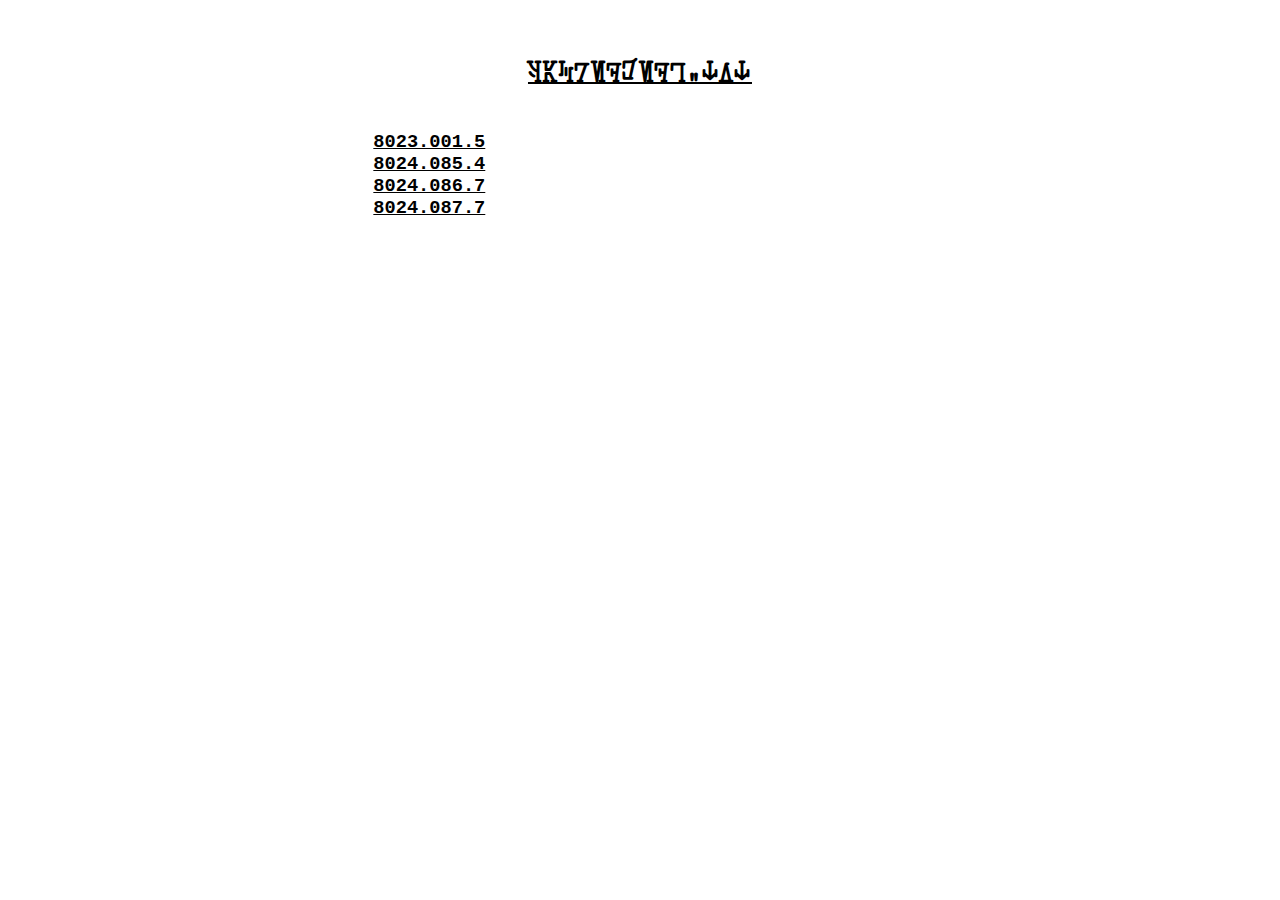
==== index.html @ 77adb365 "Frey-Li Loh" ====
<!DOCTYPE html>
<html lang="en">
<head>
    <meta charset="UTF-8">
    <meta http-equiv="X-UA-Compatible" content="IE=edge">
    <meta name="viewport" content="width=device-width, initial-scale=1.0">
    <title>sacredjedi.txt</title>
    <link rel="stylesheet" href="style.css">
</head>
<body>
    <h1><a href="#">SacredJedi.txt</a></h1>
    <ul>
        <li>
            <a href="8023.001.5.html">8023.001.5</a>
        </li>
        <li>
            <a href="8024.085.4.html">8024.085.4</a>
        </li>
        <li>
            <a href="8024.086.7.html">8024.086.7</a>
        </li>
        <li>
            <a href="8024.087.7.html">8024.087.7</a>
        </li>
    </ul>
    <script> 
        let paragraphs = document.getElementsByTagName('p');
        for (let p = 0; p < paragraphs.length; p++) {
                let text = paragraphs[p].innerHTML;
                paragraphs[p].innerHTML = `${text}<span aria-hidden="true">${text}</span>`;
                paragraphs[p].className = `protobesh`;
                paragraphs[p].classList.add('protobesh');
        }
    </script> 
</body>
</html>
---- style.css ----
:root {
    --dark: #000;
    --light: #ffc71f;
    --lightouter: #ffc000;
    --null: #00000000;
    --page: #fff;
}
@font-face {
    font-family: 'Protobesh';
    src: url(ProtobeshAF.otf);
}
@font-face {
    font-family: 'Kitisakkullian';
    src: url(KitisakkullianAF_v1.2.otf);
}
@font-face {
    font-family: 'AurebeshTypewriter';
    src: url(AurebeshTypewriter-Regular.otf);
}
@font-face {
    font-family: 'McQ Mirror';
    font-variant-alternates: styleset(4);
    src: url(McQuarrieAF.otf);
}
@font-feature-values "McQ Mirror" {
    @styleset {
        automirror: 2;
    }
}

body {
    background-color: var(--page);
    color: var(--dark);
    /* text-shadow: 0 0 5px var(--lightouter), 0 0 1px var(--light); */
    margin: 3em auto;
}

h1, h2, h3, h4 {
    font-family: 'AurebeshTypewriter';
    text-align: center;
    margin: 0 auto;
    padding: 10px;
    width: 400pt;
    /* background: var(--page); */
    position: relative;
}
a {
    color: black;
    text-decoration: underline;
    text-decoration-skip: none;
}
a:active {
    color: black;
    text-decoration: none;
    font-weight: bolder;
    text-decoration-skip: none;
}
a:visited {
    color: black;
    text-decoration: dashed;
    text-decoration-skip: none;
}

h1 {
    font-size: 18pt;
    /* filter: blur(.5px) contrast(75); */
    text-transform: uppercase;
    /* text-decoration: underline; */
}
h2 {
    font-size: 14pt;
    /* text-transform: uppercase; */
    /* filter: blur(.2px) contrast(50); */
}
h3, h4 {
    font-size: 12pt;
    font-family: 'Courier New', Courier, monospace;
    /* filter: blur(.05px) contrast(5); */
}
h3::before {
    font-family: 'AurebeshTypewriter';
    content: 'on or about ';
}
h4 {
    font-size: 8pt;
}

p, ul {
    margin: 24pt auto;
    padding: 2pt;
    width: 400pt;
    font-size: 14pt;
    /* background: var(--page); */
    /* filter: blur(.5px) contrast(30); */
    /* text-align: justify; */
    position: relative;
    /* display: inline-block; */
    z-index: 0;
}

ul {
    font-family: 'Courier New', Courier, monospace;
    font-weight: bold;
    list-style-type: none;
    /* padding: 0; */
    /* margin: 0; */
}

.protobesh {
    /* filter: blur(.3px) contrast(20); */
    font-family: 'Protobesh';
    letter-spacing: -1pt;
}
.kitisakkullian {
    /* filter: blur(.1px) contrast(10); */
    /* font-size: 14pt; */
    font-family: 'Kitisakkullian';
    /* letter-spacing: -1pt; */
}
.mcq {
    /* filter: blur(.1px) contrast(10); */
    font-size: 18.5pt;
    /* text-align: center; */
    font-family: 'McQ Mirror';
    line-height: 1em;
    font-variant-alternates: styleset(automirror);
    /* color: #880000; */
    /* background-color: white; */
    /* filter: blur(.05px) contrast(5); */

    /* letter-spacing: -1pt; */
}

p span {
    visibility: hidden;
    background-color: white;
    color: black;
    padding: 5pt;
    margin: 5pt;
    border-radius: 6px;    
    border: 2pt solid currentColor;
    position: absolute;
    z-index: 0;
    bottom: 0pt;
    left: 10pt;
    width: fit-content;
    max-width: 300pt;
    font-family: 'Courier New', Courier, monospace;
    font-weight: bold;
    font-size: 14pt;
    /* opacity: 0; */
    transform-origin: center center center;
    transform: skewX(-1deg);
    /* filter: brightness(100); */
    user-select: none;
}

p:hover {
    z-index: 100;
}

p:hover span {
    visibility: visible;
    /* opacity: 100; */
}
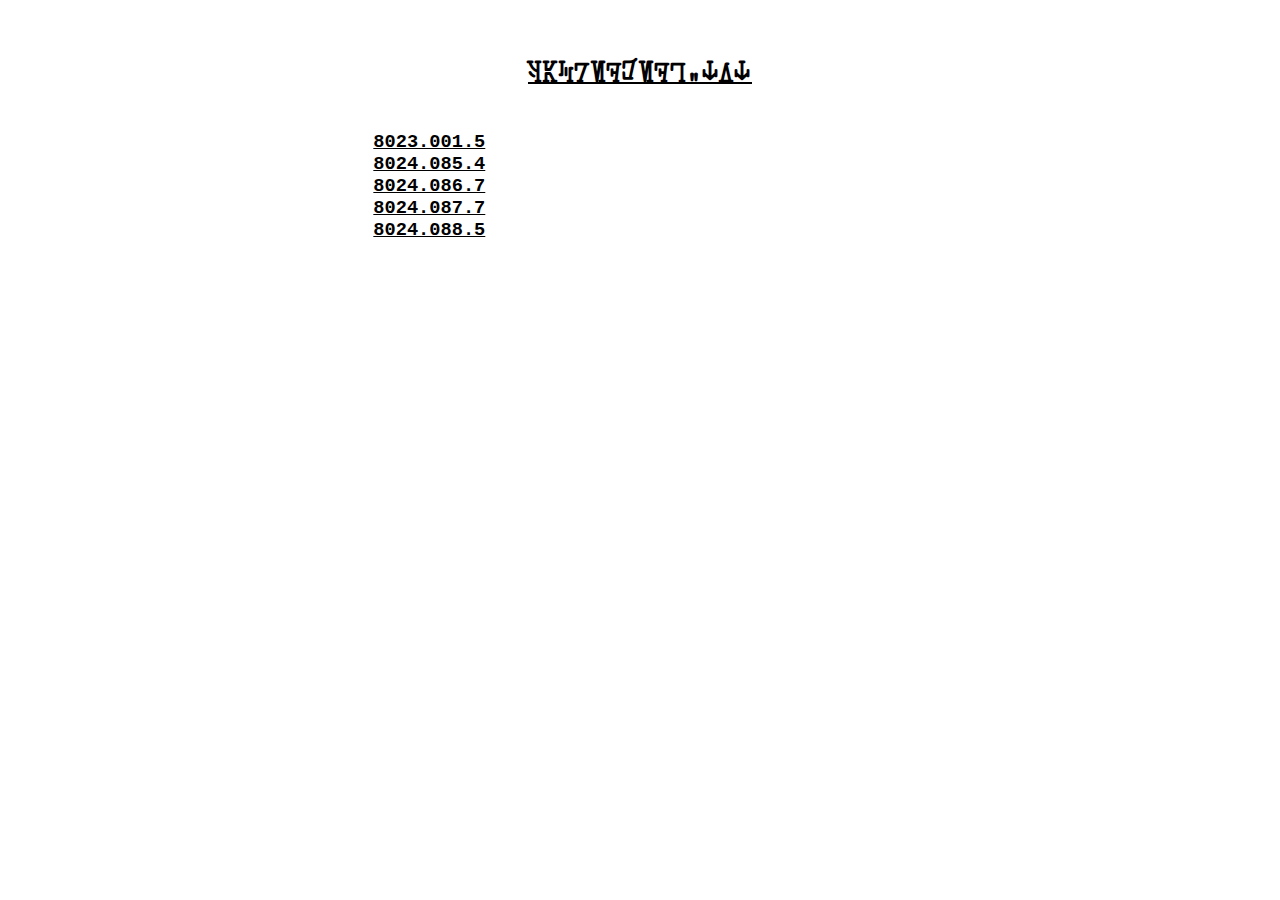
==== commit 6a9aa5b3: "attachment" ====
--- a/index.html
+++ b/index.html
@@ -22,6 +22,9 @@
         <li>
             <a href="8024.087.7.html">8024.087.7</a>
         </li>
+        <li>
+            <a href="8024.088.5.html">8024.088.5</a>
+        </li>
     </ul>
     <script> 
         let paragraphs = document.getElementsByTagName('p');
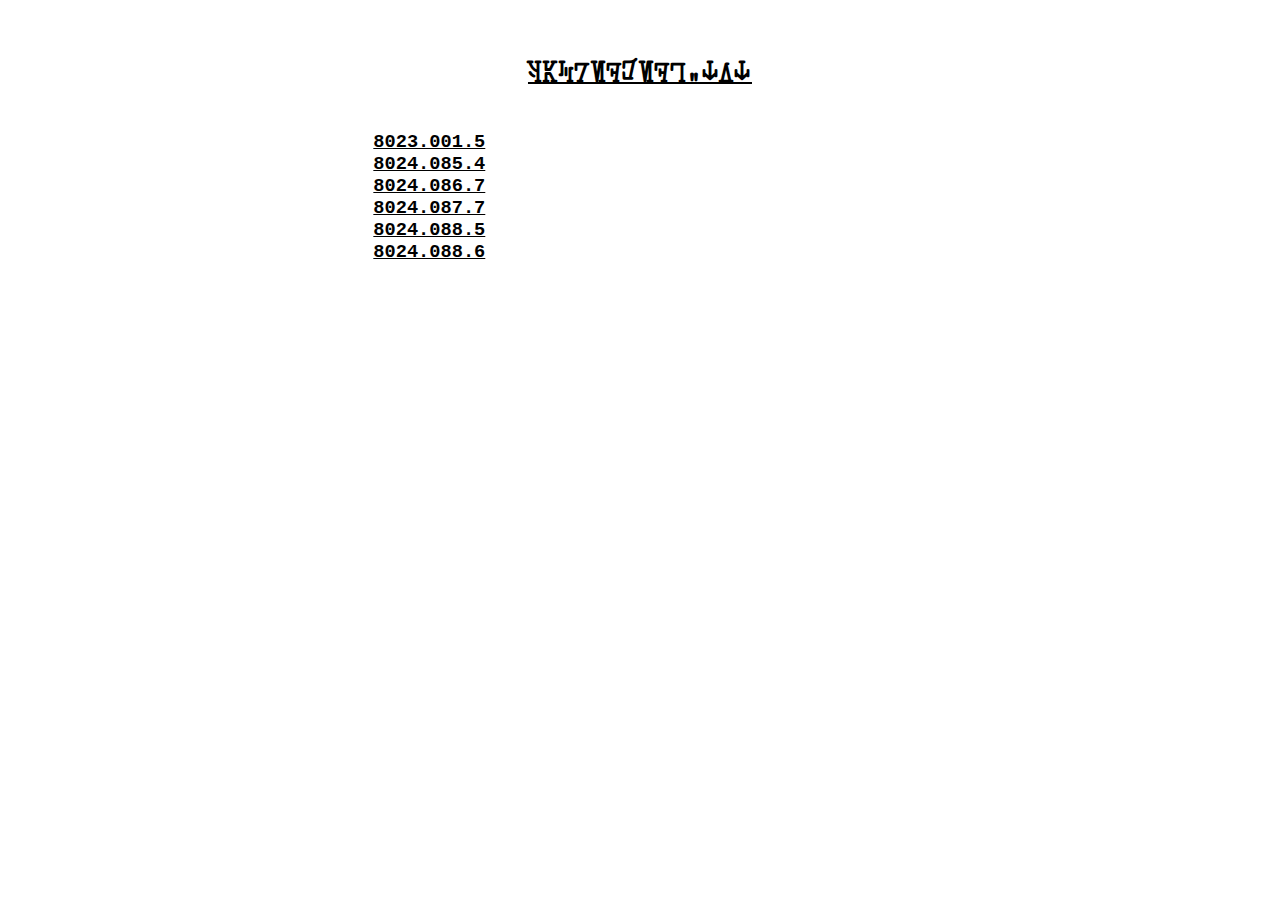
==== commit f6ebe949: "formatting" ====
--- a/index.html
+++ b/index.html
@@ -25,6 +25,9 @@
         <li>
             <a href="8024.088.5.html">8024.088.5</a>
         </li>
+        <li>
+            <a href="8024.088.6.html">8024.088.6</a>
+        </li>
     </ul>
     <script> 
         let paragraphs = document.getElementsByTagName('p');
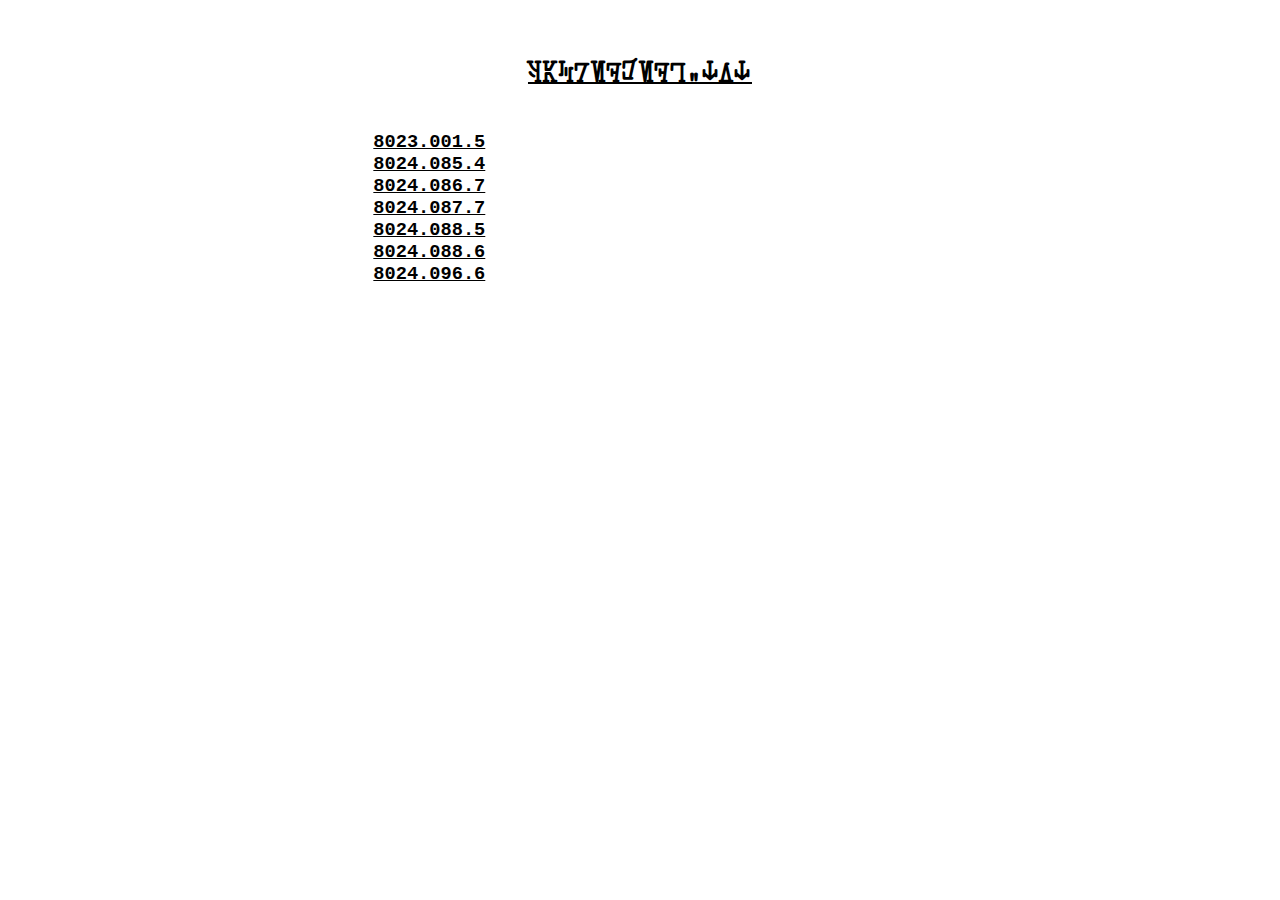
==== commit d7aa3df8: "poem" ====
--- a/index.html
+++ b/index.html
@@ -28,6 +28,9 @@
         <li>
             <a href="8024.088.6.html">8024.088.6</a>
         </li>
+        <li>
+            <a href="8024.096.6.html">8024.096.6</a>
+        </li>
     </ul>
     <script> 
         let paragraphs = document.getElementsByTagName('p');
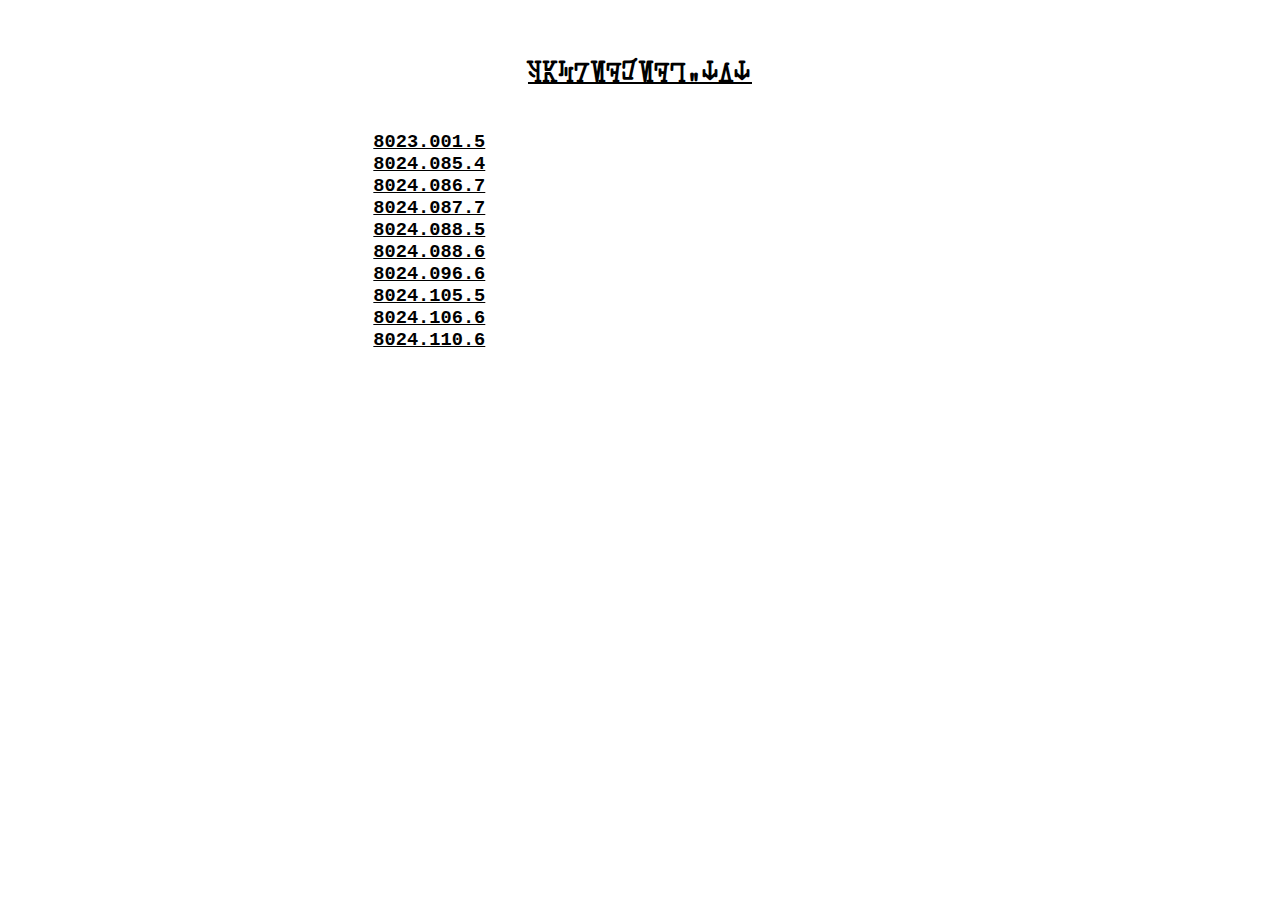
==== commit dca91ad8: "sith redaction" ====
--- a/index.html
+++ b/index.html
@@ -31,6 +31,15 @@
         <li>
             <a href="8024.096.6.html">8024.096.6</a>
         </li>
+        <li>
+            <a href="8024.105.5.html">8024.105.5</a>
+        </li>
+        <li>
+            <a href="8024.106.7.html">8024.106.6</a>
+        </li>
+        <li>
+            <a href="8024.110.6.html">8024.110.6</a>
+        </li>
     </ul>
     <script> 
         let paragraphs = document.getElementsByTagName('p');
--- a/style.css
+++ b/style.css
@@ -1,6 +1,7 @@
 :root {
     --dark: #000;
     --light: #ffc71f;
+    --red: #bf3030;
     --lightouter: #ffc000;
     --null: #00000000;
     --page: #fff;
@@ -16,6 +17,10 @@
 @font-face {
     font-family: 'AurebeshTypewriter';
     src: url(AurebeshTypewriter-Regular.otf);
+}
+@font-face {
+    font-family: 'Kittat';
+    src: url(SithAF.otf);
 }
 @font-face {
     font-family: 'McQ Mirror';
@@ -106,6 +111,11 @@
     /* margin: 0; */
 }
 
+.aurebesh {
+    /* filter: blur(.3px) contrast(20); */
+    font-family: 'AurebeshTypewriter';
+    /* letter-spacing: -1pt; */
+}
 .protobesh {
     /* filter: blur(.3px) contrast(20); */
     font-family: 'Protobesh';
@@ -115,6 +125,17 @@
     /* filter: blur(.1px) contrast(10); */
     /* font-size: 14pt; */
     font-family: 'Kitisakkullian';
+    /* letter-spacing: -1pt; */
+}
+.kitisakkullian strong, .kitisakkullian u {
+    color: var(--red);
+    font-weight: unset;
+}
+.kittat {
+    /* filter: blur(.1px) contrast(10); */
+    font-size: 24pt;
+    font-family: 'kittat';
+    text-align: center;
     /* letter-spacing: -1pt; */
 }
 .mcq {
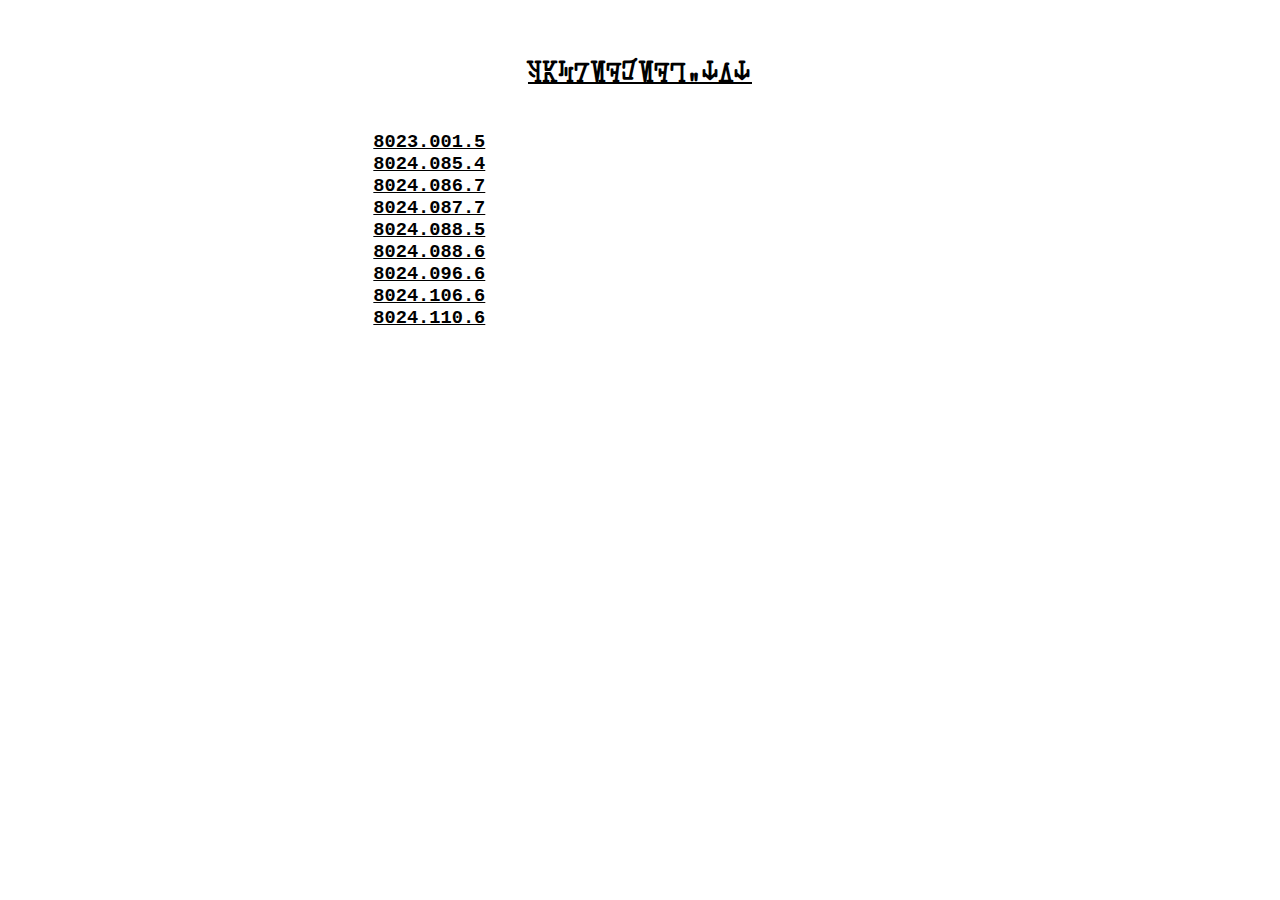
==== commit 76995cc3: "sith redaction" ====
--- a/index.html
+++ b/index.html
@@ -32,9 +32,6 @@
             <a href="8024.096.6.html">8024.096.6</a>
         </li>
         <li>
-            <a href="8024.105.5.html">8024.105.5</a>
-        </li>
-        <li>
             <a href="8024.106.7.html">8024.106.6</a>
         </li>
         <li>
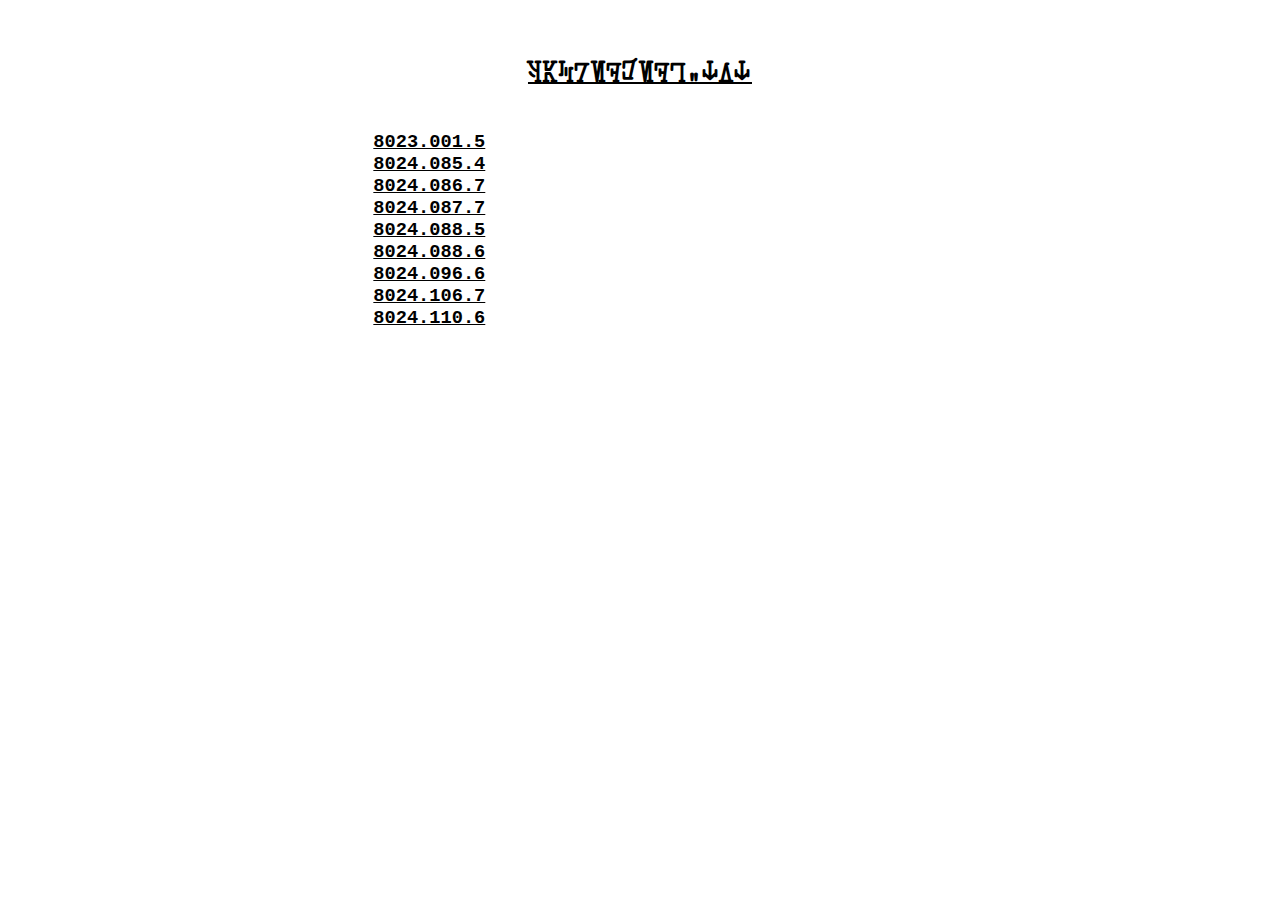
==== commit 1cd0e4d1: "sith redaction" ====
--- a/index.html
+++ b/index.html
@@ -32,7 +32,7 @@
             <a href="8024.096.6.html">8024.096.6</a>
         </li>
         <li>
-            <a href="8024.106.7.html">8024.106.6</a>
+            <a href="8024.106.7.html">8024.106.7</a>
         </li>
         <li>
             <a href="8024.110.6.html">8024.110.6</a>
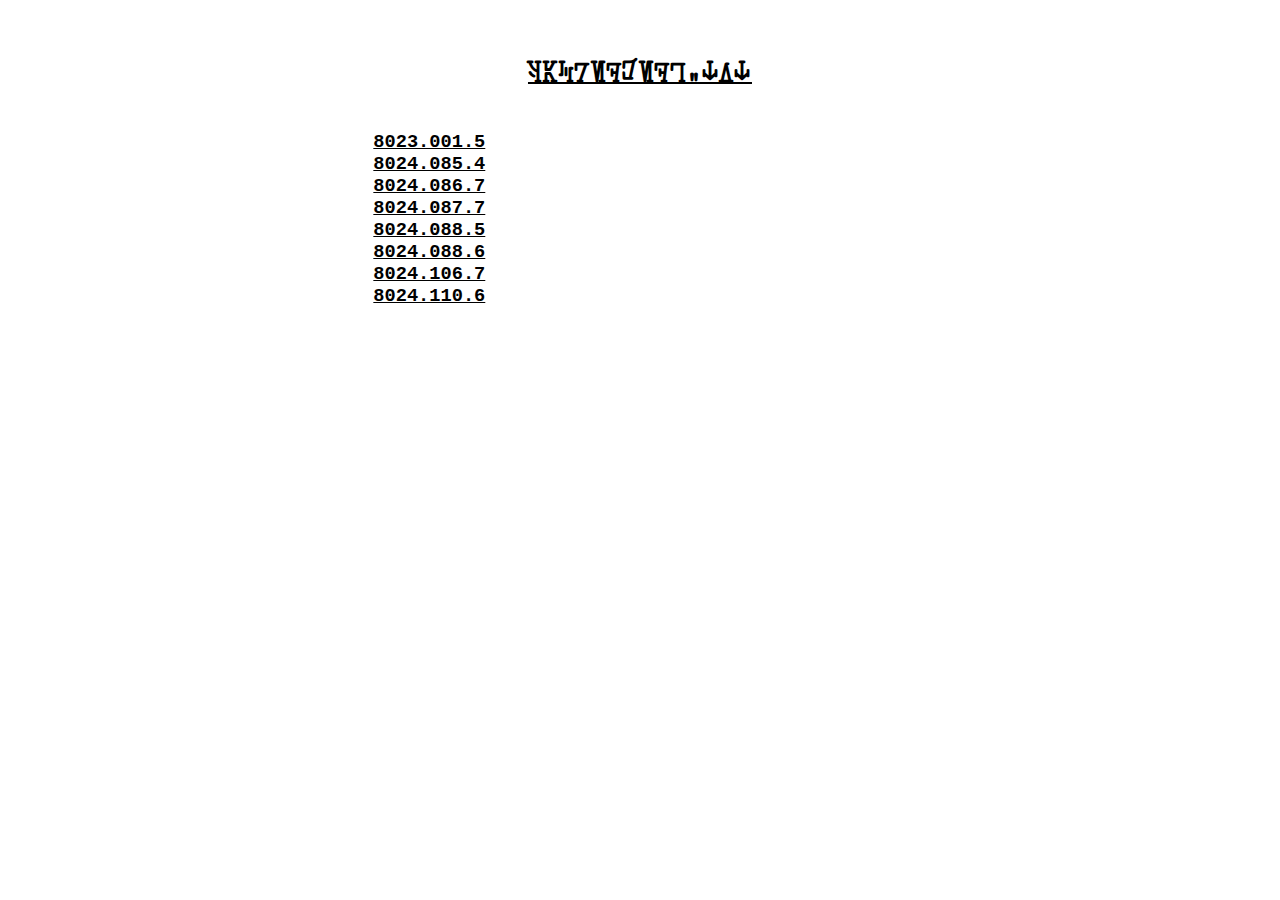
==== commit 4ff57127: "sith redaction" ====
--- a/index.html
+++ b/index.html
@@ -29,9 +29,6 @@
             <a href="8024.088.6.html">8024.088.6</a>
         </li>
         <li>
-            <a href="8024.096.6.html">8024.096.6</a>
-        </li>
-        <li>
             <a href="8024.106.7.html">8024.106.7</a>
         </li>
         <li>
